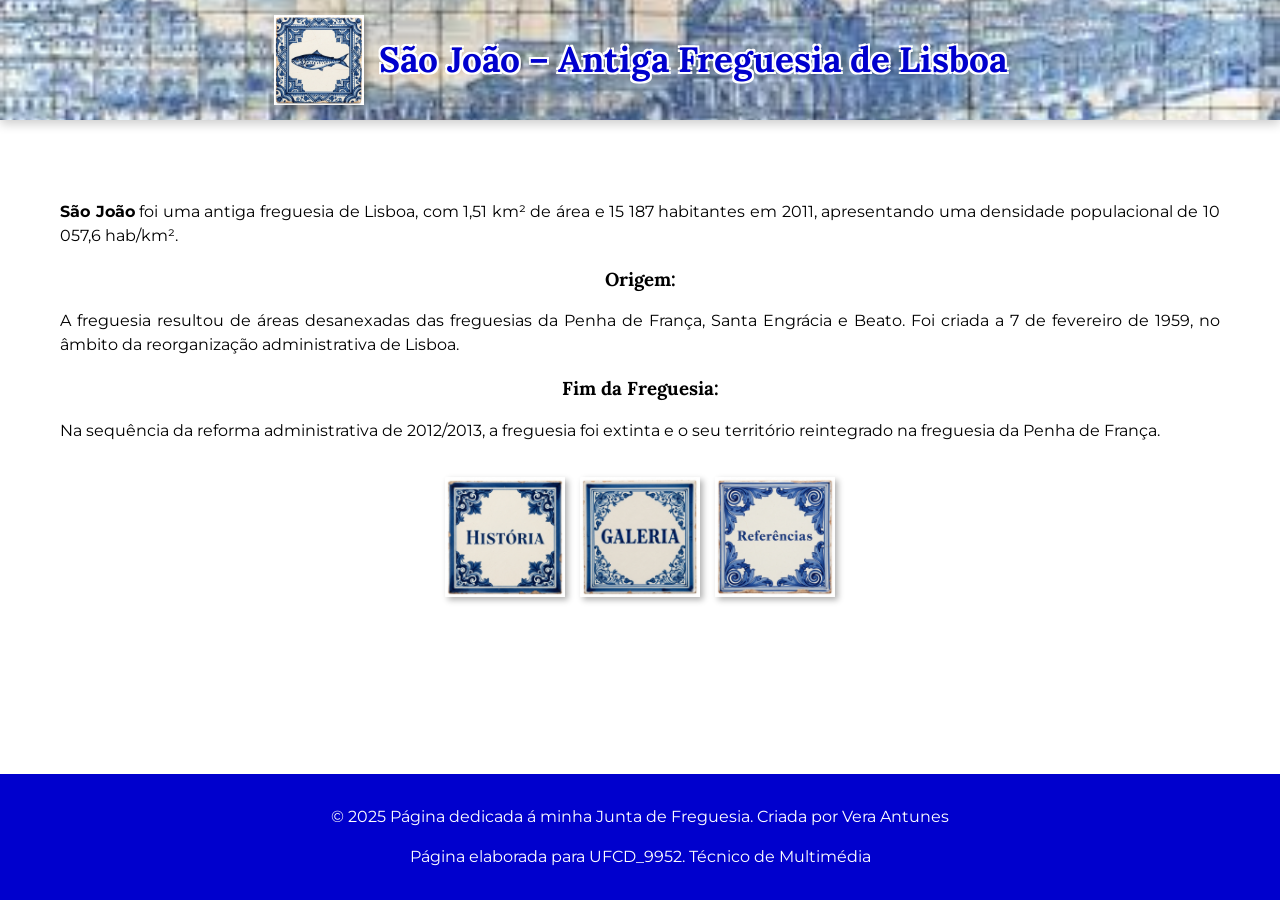
==== index.html @ 3225d935 "Add files via upload" ====
<!DOCTYPE html>
<html lang="en">
<head>
    <meta charset="UTF-8">
    <meta name="viewport" content="width=device-width, initial-scale=1.0">
    <title>Lisboa</title>
    <link rel="stylesheet" href="lisboa.css">
    <link rel="preconnect" href="https://fonts.googleapis.com">
    <link rel="preconnect" href="https://fonts.gstatic.com" crossorigin>
    <link href="https://fonts.googleapis.com/css2?family=Lora&family=Montserrat:wght@400;700&display=swap" rel="stylesheet">
</head>
<body>
    <header>
        <div class="container-botoes">
            <button id="botaosardinha" onclick="botaosardinha()"></button>
            
            <h1>São João – Antiga Freguesia de Lisboa</h1>
            
        </div>
    </header>
    <main>
        
        <!--<iframe width="700" height="375" src="https://www.youtube.com/embed/v6P68KXeBy4?si=HVklEVSlRTdH8Tpn" title="YouTube video player" frameborder="0" allow="accelerometer; autoplay; clipboard-write; encrypted-media; gyroscope; picture-in-picture; web-share" referrerpolicy="strict-origin-when-cross-origin" allowfullscreen></iframe>-->
        <p><b>São João</b> foi uma antiga freguesia de Lisboa, com 1,51 km² de área e 15 187 habitantes em 2011, apresentando uma densidade populacional de 10 057,6 hab/km².</p>
        <h3>Origem:</h3>
        <p>A freguesia resultou de áreas desanexadas das freguesias da Penha de França, Santa Engrácia e Beato. Foi criada a 7 de fevereiro de 1959, no âmbito da reorganização administrativa de Lisboa.</p>
        <h3>Fim da Freguesia:</h3>
        <p>Na sequência da reforma administrativa de 2012/2013, a freguesia foi extinta e o seu território reintegrado na freguesia da Penha de França.</p>
        <br>
        <div class="container-botoes">
            <button id="botaohistoria" onclick="botaohistória()"></button>
            <button id="botaogaleria" onclick="botaogaleria()"></button>
            <button id="botaoreferencias" onclick="botaoreferencias()"></button>
        </div> 
    </main>
    <footer>
        <p>&copy; 2025 Página dedicada á minha Junta de Freguesia. Criada por Vera Antunes</p>
        <p>Página elaborada para UFCD_9952. Técnico de Multimédia</p>
    </footer>
   
    <script src="lisboa.js"></script>
</body>
</html>
---- lisboa.css ----
/* =========================================
    0. RESET E BARRA DE ROLAGEM
   ========================================= */
* {
    scrollbar-width: none !important; 
    -ms-overflow-style: none !important;
    box-sizing: border-box;
}

*::-webkit-scrollbar {
    display: none !important;
    width: 0 !important;
    height: 0 !important;
}

body {
    margin: 0;
    /* O padding-top agora é dinâmico para evitar cortes no topo */
    padding-top: clamp(140px, 20vh, 180px); 
    text-align: center;
    overflow-x: hidden;
    background-color: #fff;
}

/* Fontes Responsivas */
h1 {
    font-family: 'Lora', serif;
    /* Fonte ajusta entre 1.5rem e 2.2rem conforme a tela */
    font-size: clamp(1.5rem, 4vw, 2.2rem); 
    text-shadow: -2px -2px white, 2px -2px white, -2px 2px white, 2px 2px white;
    margin: 0;
    line-height: 1.2;
}

h2, h3 {
    font-family: 'Lora', serif;
    text-align: center;
    padding: 0 15px;
}

p, li, form, .tabela-principal, .tabela-segunda {
    font-family: 'Montserrat', sans-serif;
    font-size: 16px;
    line-height: 1.5;
}

/* Header Fixo e Responsivo */
header {
    width: 100%;
    background-image: url('fotos/Panorama.jpg');
    background-repeat: no-repeat;
    background-size: cover;
    background-position: center;
    color: #0000CD;
    text-align: center;
    padding: 15px 10px;
    top: 0;
    position: fixed;
    z-index: 1000;
    min-height: 100px;
    display: flex;
    justify-content: center;
    align-items: center;
    box-shadow: 0 4px 10px rgba(0,0,0,0.2);
}

/* Main e Conteúdo */
main {
    text-align: justify;
    margin: 20px auto 120px auto;
    padding: 0 20px;
    max-width: 1200px;
}

main iframe {
    display: block;
    margin: 20px auto;
    max-width: 100%;
}

footer {
    width: 100%;
    background-color: #0000CD;
    color: white;
    text-align: center;
    padding: 15px;
    bottom: 0;
    position: fixed;
    z-index: 1000;
}

/* Containers de Botões */
.container-botoes {
    display: flex;
    flex-wrap: nowrap; /* Mantém sardinha e título na mesma linha */
    justify-content: center;
    align-items: center;
    gap: 15px;
    width: 100%;
}

.container-main {
    display: flex;
    flex-wrap: wrap; 
    justify-content: center;
    align-items: center;
    gap: 20px;
    margin: 40px 0;
}

button {
    background-size: contain; /* Garante que a imagem não corte */
    background-repeat: no-repeat;
    background-position: center;
    border: none;
    cursor: pointer;
    box-shadow: 3px 3px 6px rgba(0, 0, 0, 0.3);
    transition: transform 0.3s;
    width: 120px;
    height: 120px;
    background-color: transparent;
}

#botaosardinha { 
    background-image:url('fotos/sardinha.png');
    width: clamp(60px, 10vw, 90px); /* Tamanho adaptável */
    height: clamp(60px, 10vw, 90px);
    flex-shrink: 0;
}

/* Efeito Tremer na Sardinha */
#botaosardinha:hover {
    animation: tremer 0.5s ease-in-out;
}

@keyframes tremer {
    0% { transform: rotate(0deg); }
    25% { transform: rotate(5deg); }
    50% { transform: rotate(-5deg); }
    100% { transform: rotate(0deg); }
}

#botaohistoria { background-image: url('fotos/história.png'); }
#botaogaleria { background-image: url('fotos/galeria.png'); }
#botaoreferencias { background-image: url('fotos/referencias.png'); }
#botaovoltar { 
    background-image: url('fotos/voltar.png');
    margin: 20px auto;
}

button:hover {
    transform: scale(1.1);
}

/* Carrossel Responsivo  */
.carrossel {
    width: 100%;
    max-width: 600px;
    height: auto;
    aspect-ratio: 16 / 9; /* Mantém a proporção */
    overflow: hidden;
    margin: 20px auto;
    position: relative;
    box-shadow: 0 4px 8px rgba(0,0,0,0.3);
}

.carrossel img {
    width: 100%;
    height: 100%;
    object-fit: cover;
    display: block;
    flex-shrink: 0; /* Impede que as imagens encolham e se deformem */
}

.slides {
    display: flex;
    transition: 0.5s ease-in-out;
    width: 100%; /* Largura do container Flex */
}

/* Garante que o container de legendas está centrado e bonito */
#legenda-container {
    text-align: center;
    margin-top: -10px; /* Sobe um pouco a legenda */
    margin-bottom: 30px;
}

#legenda {
    font-family: 'Lora', serif;
    font-size: 1.1rem;
    color: #333;
    background-color: rgba(255,255,255,0.8);
    padding: 5px 15px;
    border-radius: 5px;
    display: inline-block;
}
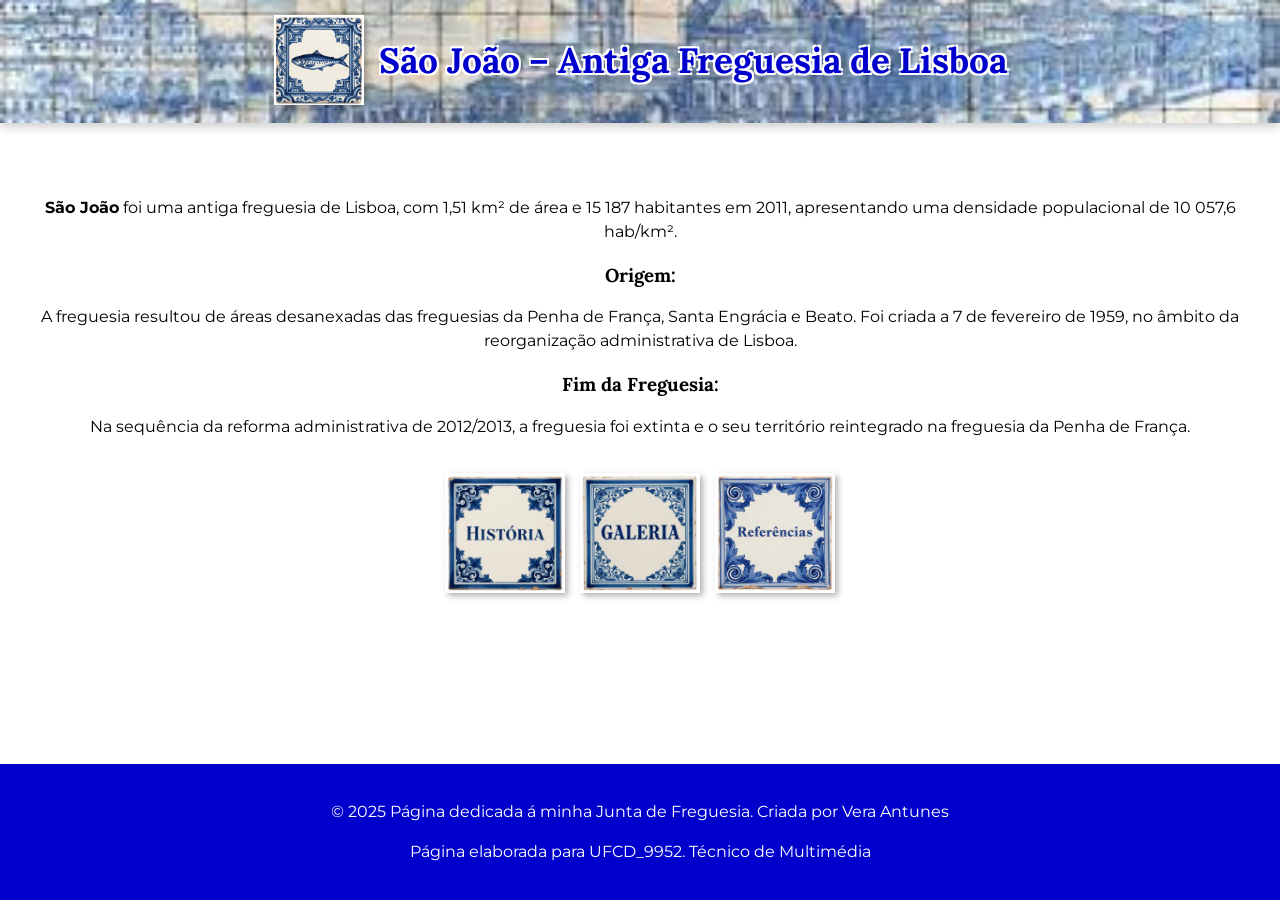
==== commit ffa4ae51: "Update index.html" ====
--- a/index.html
+++ b/index.html
@@ -12,11 +12,11 @@
 <body>
     <header>
         <div class="container-botoes">
-            <button id="botaosardinha" onclick="botaosardinha()"></button>
-            
+            <a href="http://filippantunes.github.io/CV-Interativo/">
+                <button id="botaosardinha" onclick="botaosardinha()"></button>
+            </a>
             <h1>São João – Antiga Freguesia de Lisboa</h1>
-            
-        </div>
+            </div>
     </header>
     <main>
         
@@ -40,4 +40,4 @@
    
     <script src="lisboa.js"></script>
 </body>
-</html>+</html>
--- a/lisboa.css
+++ b/lisboa.css
@@ -15,11 +15,11 @@
 
 body {
     margin: 0;
-    /* O padding-top agora é dinâmico para evitar cortes no topo */
-    padding-top: clamp(140px, 20vh, 180px); 
+    padding-top: 160px; /* Ajusta este valor conforme a altura do teu header */
     text-align: center;
-    overflow-x: hidden;
-    background-color: #fff;
+    min-height: 100vh; /* Garante que o corpo ocupa a tela toda */
+    display: flex;
+    flex-direction: column;
 }
 
 /* Fontes Responsivas */
@@ -64,12 +64,9 @@
     box-shadow: 0 4px 10px rgba(0,0,0,0.2);
 }
 
-/* Main e Conteúdo */
 main {
-    text-align: justify;
-    margin: 20px auto 120px auto;
-    padding: 0 20px;
-    max-width: 1200px;
+    flex: 1; /* Isto empurra o footer para o fundo se a página tiver pouco texto */
+    padding: 20px;
 }
 
 main iframe {
@@ -83,10 +80,11 @@
     background-color: #0000CD;
     color: white;
     text-align: center;
-    padding: 15px;
-    bottom: 0;
-    position: fixed;
-    z-index: 1000;
+    padding: 20px 10px;
+    /* MUDANÇA AQUI: Tira o fixed e coloca relative */
+    position: relative; 
+    clear: both;
+    margin-top: 40px; /* Cria um espaço simpático antes do fim */
 }
 
 /* Containers de Botões */
@@ -193,4 +191,4 @@
     padding: 5px 15px;
     border-radius: 5px;
     display: inline-block;
-}+}
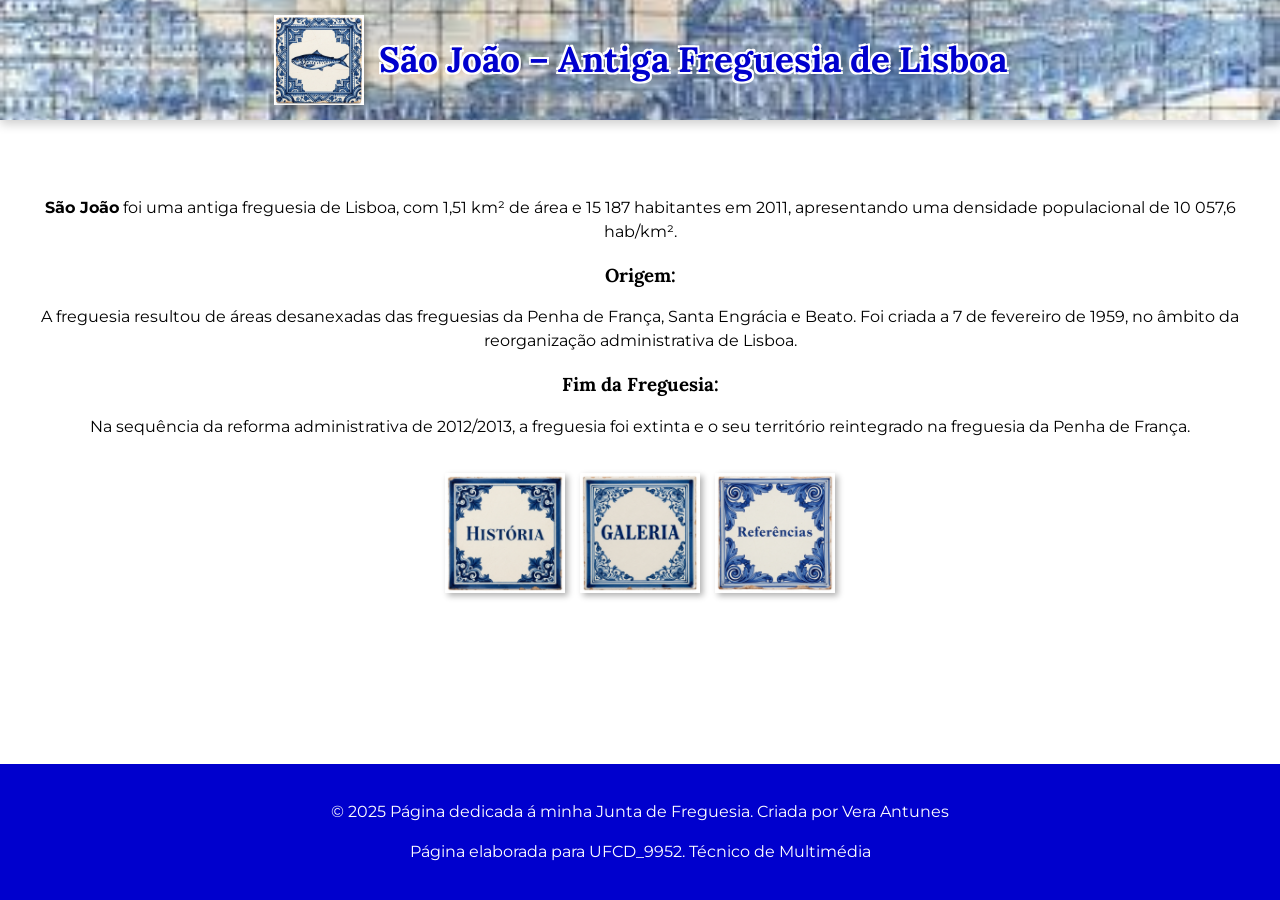
==== commit 12a13621: "Update index.html" ====
--- a/index.html
+++ b/index.html
@@ -12,9 +12,7 @@
 <body>
     <header>
         <div class="container-botoes">
-            <a href="http://filippantunes.github.io/CV-Interativo/">
-                <button id="botaosardinha" onclick="botaosardinha()"></button>
-            </a>
+            <button id="botaosardinha" onclick="botaosardinha()"></button>
             <h1>São João – Antiga Freguesia de Lisboa</h1>
             </div>
     </header>
